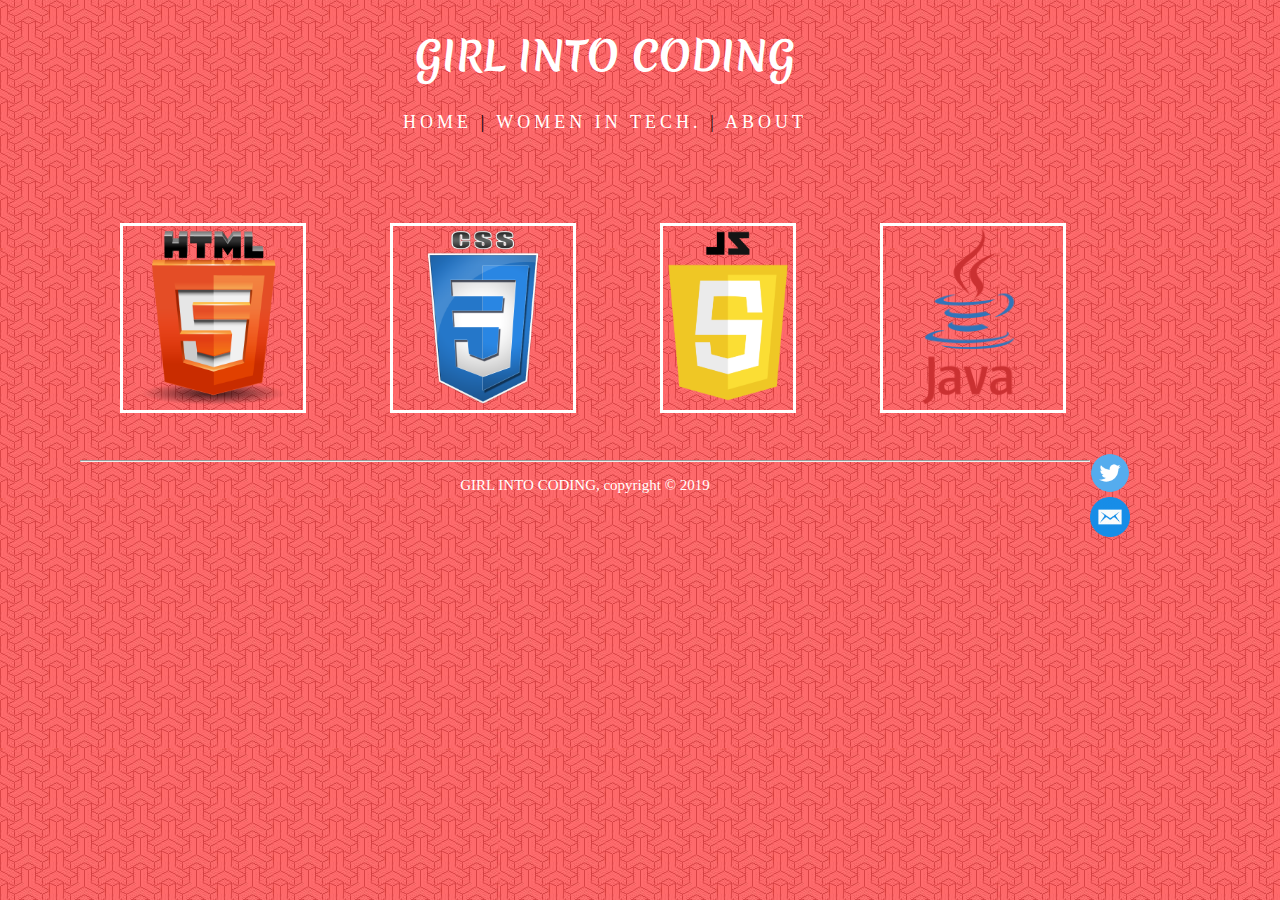
==== index.html @ 7a81c571 "1st change" ====
<!DOCTYPE html>
<html>
<head>
  <link rel="stylesheet" href="css/style.css">
  <link href="https://fonts.googleapis.com/css?family=Merienda" rel="stylesheet">
  <title>GIRL INTO CODING | Home</title>
</head>
<body   background= "images/pattern-07.jpg">
  <h1 id="title">GIRL INTO CODING</h1>
    <nav1>
      <p class="navigation1"><a href="index.html">HOME</a> | <a href="WomenInTech.html">WOMEN IN TECH.</a> | <a href="about.html">ABOUT</a></p>
    </nav1>

   <nav2 class="nav2">
     <a style="margin: 40px; display: inline-block; border-style: solid;" href="html.html"><img src="images/htmllogo.png" alt=" HTML logo" style="whidth:180px;height: 180px;"></a>
     <a style="margin: 40px; display: inline-block; border-style: solid;" href="css.html"><img src="images/csslogo.png" alt=" CSS logo" style="whidth:180px;height: 180px;"></a>
     <a style="margin: 40px; display: inline-block; border-style: solid;" href="js.html"><img src="images/jslogo.png" alt="PHP logo" style="whidth:180px;height: 180px;"></a>
     <a style="margin: 40px; display: inline-block; border-style: solid;" href="js.html"><img src="images/javalogo.png" alt="JAVA logo" style="whidth:180px;height: 180px;"></a>
   </nav2>

<!-- add pictures linked to latest posts -->

   <SocialMedia class="logos">
     <a style="display: block;" href="https://twitter.com/soraya_charef"><img src="images/Twitter.png" alt="Twitter logo" style="whidth:40px;height: 40px;"></a>
     <a style="display: block;" href="#"><img src="images/mail-logo.png" alt="email logo" style="whidth:40px;height: 40px;"></a>
  </SocialMedia>






<footer>
  <hr>
  <p>GIRL INTO CODING, copyright &copy; 2019</p>
</footer>

</body>
</html>
---- css/style.css ----
body{
  font-size: 16px;
  margin-bottom: 100px;
  margin-right: 150px;
  margin-left: 80px;

}


#title{
  color: white;
  font-size: 40px;
  font-family: 'Merienda', cursive;
  text-align: center;
}

.navigation1 {
  text-decoration-color: white;
  font-size: 18px;
  margin: 0px 0px 50px 0px;
  text-align: center;
  letter-spacing: 4px;
  position: sticky;
}

a {
  color: white;
  text-decoration: none;
}



.logos {
  float: right;
}

footer{
  color: white;
  font-size: 15px;
  text-align: center;
}
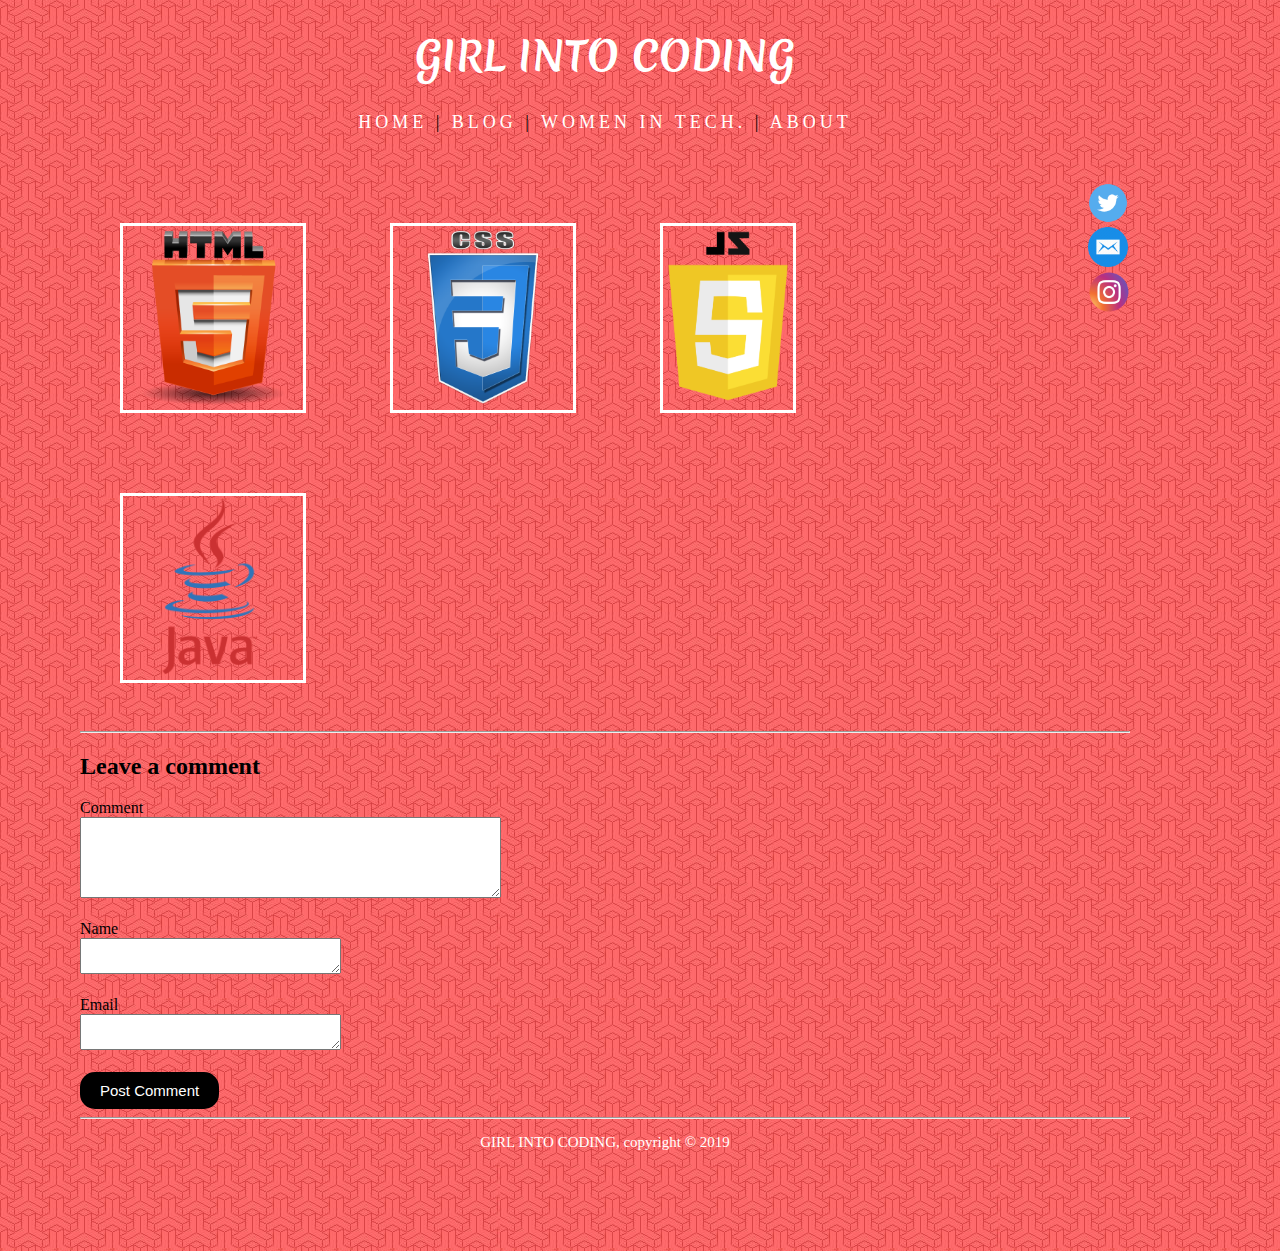
==== commit d2588ce0: "addings" ====
--- a/index.html
+++ b/index.html
@@ -1,3 +1,4 @@
+
 <!DOCTYPE html>
 <html>
 <head>
@@ -8,27 +9,47 @@
 <body   background= "images/pattern-07.jpg">
   <h1 id="title">GIRL INTO CODING</h1>
     <nav1>
-      <p class="navigation1"><a href="index.html">HOME</a> | <a href="WomenInTech.html">WOMEN IN TECH.</a> | <a href="about.html">ABOUT</a></p>
+      <p class="navigation1"><a href="index.html">HOME</a> | <a href="blog.html">BLOG</a> | <a href="WomenInTech.html">WOMEN IN TECH.</a> | <a href="about.html">ABOUT</a></p>
     </nav1>
+    <SocialMedia class="logos">
+      <a style="display: block;" href="https://twitter.com/soraya_charef"><img src="images/Twitter.png" alt="Twitter logo" style="whidth:40px;height: 40px;"></a>
+      <a style="display: block;" href="#"><img src="images/mail-logo.png" alt="email logo" style="whidth:40px;height: 40px;"></a>
+      <a style="display: block;" href="#"><img src="images/instagram-logo.png" alt="Instagram logo" style="whidth:42px;height: 42px;"></a>
+   </SocialMedia>
 
    <nav2 class="nav2">
      <a style="margin: 40px; display: inline-block; border-style: solid;" href="html.html"><img src="images/htmllogo.png" alt=" HTML logo" style="whidth:180px;height: 180px;"></a>
      <a style="margin: 40px; display: inline-block; border-style: solid;" href="css.html"><img src="images/csslogo.png" alt=" CSS logo" style="whidth:180px;height: 180px;"></a>
      <a style="margin: 40px; display: inline-block; border-style: solid;" href="js.html"><img src="images/jslogo.png" alt="PHP logo" style="whidth:180px;height: 180px;"></a>
-     <a style="margin: 40px; display: inline-block; border-style: solid;" href="js.html"><img src="images/javalogo.png" alt="JAVA logo" style="whidth:180px;height: 180px;"></a>
+     <a style="margin: 40px; display: inline-block; border-style: solid;" href="java.html"><img src="images/javalogo.png" alt="JAVA logo" style="whidth:180px;height: 180px;"></a>
    </nav2>
 
-<!-- add pictures linked to latest posts -->
+  
 
-   <SocialMedia class="logos">
-     <a style="display: block;" href="https://twitter.com/soraya_charef"><img src="images/Twitter.png" alt="Twitter logo" style="whidth:40px;height: 40px;"></a>
-     <a style="display: block;" href="#"><img src="images/mail-logo.png" alt="email logo" style="whidth:40px;height: 40px;"></a>
-  </SocialMedia>
+<!-- Comment section -->
+<hr>
+<h2>Leave a comment</h2>
 
-
-
-
-
+<div class="page-container">
+<form action="" method="post" class="main">
+	<label>Comment</label>
+  <br>
+	<textarea class="form-text" name="comment" id="comment" rows="5" cols="50" required="required"></textarea>
+  <br>
+  <br>
+  <label>Name</label>
+	<br>
+  <textarea class="form-text" name="name" id="name" rows="2" cols="30" required="required"></textarea>
+  <br>
+  <br>
+	<label>Email</label>
+  <br>
+  <textarea class="form-text" name="email" id="email" rows="2" cols="30" required="required"></textarea>
+  <br>
+  <br>
+	<input type="submit" class="form-submit" name="new_comment" value="Post Comment">
+</form>
+</div>
 
 <footer>
   <hr>
--- a/css/style.css
+++ b/css/style.css
@@ -34,6 +34,25 @@
   float: right;
 }
 
+.form-submit{
+  display: inline-block;
+  padding: 10px 20px;
+  font-size: 15px;
+  cursor: pointer;
+  text-align: center;
+  text-decoration: none;
+  outline: none;
+  color: #fff;
+  background-color: black;
+  border: none;
+  border-radius: 15px;
+}
+
+.form-submit:hover {background-color: grey}
+
+
+
+
 footer{
   color: white;
   font-size: 15px;
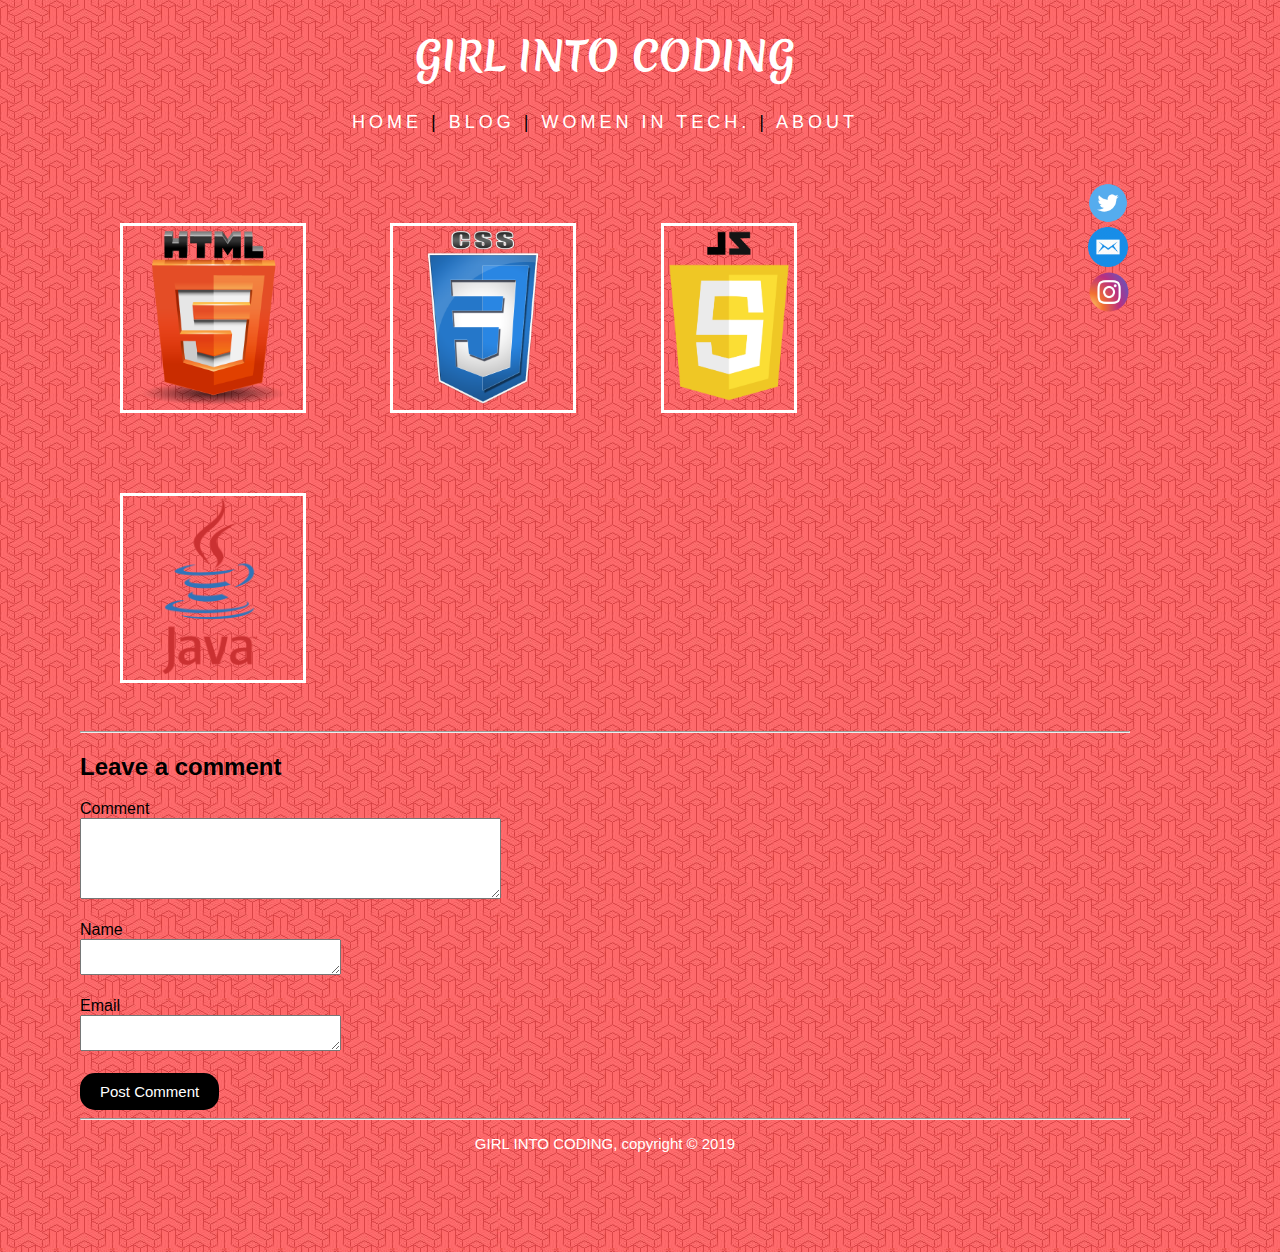
==== commit 1ed63e28: "social media" ====
--- a/index.html
+++ b/index.html
@@ -13,8 +13,8 @@
     </nav1>
     <SocialMedia class="logos">
       <a style="display: block;" href="https://twitter.com/soraya_charef"><img src="images/Twitter.png" alt="Twitter logo" style="whidth:40px;height: 40px;"></a>
-      <a style="display: block;" href="#"><img src="images/mail-logo.png" alt="email logo" style="whidth:40px;height: 40px;"></a>
-      <a style="display: block;" href="#"><img src="images/instagram-logo.png" alt="Instagram logo" style="whidth:42px;height: 42px;"></a>
+      <a style="display: block;" href="https://mail.google.com/mail/u/1/#inbox"><img src="images/mail-logo.png" alt="email logo" style="whidth:40px;height: 40px;"></a>
+      <a style="display: block;" href="https://www.instagram.com/girlintocoding/"><img src="images/instagram-logo.png" alt="Instagram logo" style="whidth:42px;height: 42px;"></a>
    </SocialMedia>
 
    <nav2 class="nav2">
@@ -24,7 +24,7 @@
      <a style="margin: 40px; display: inline-block; border-style: solid;" href="java.html"><img src="images/javalogo.png" alt="JAVA logo" style="whidth:180px;height: 180px;"></a>
    </nav2>
 
-  
+
 
 <!-- Comment section -->
 <hr>
--- a/css/style.css
+++ b/css/style.css
@@ -1,5 +1,6 @@
 body{
   font-size: 16px;
+  font-family:sans-serif;
   margin-bottom: 100px;
   margin-right: 150px;
   margin-left: 80px;
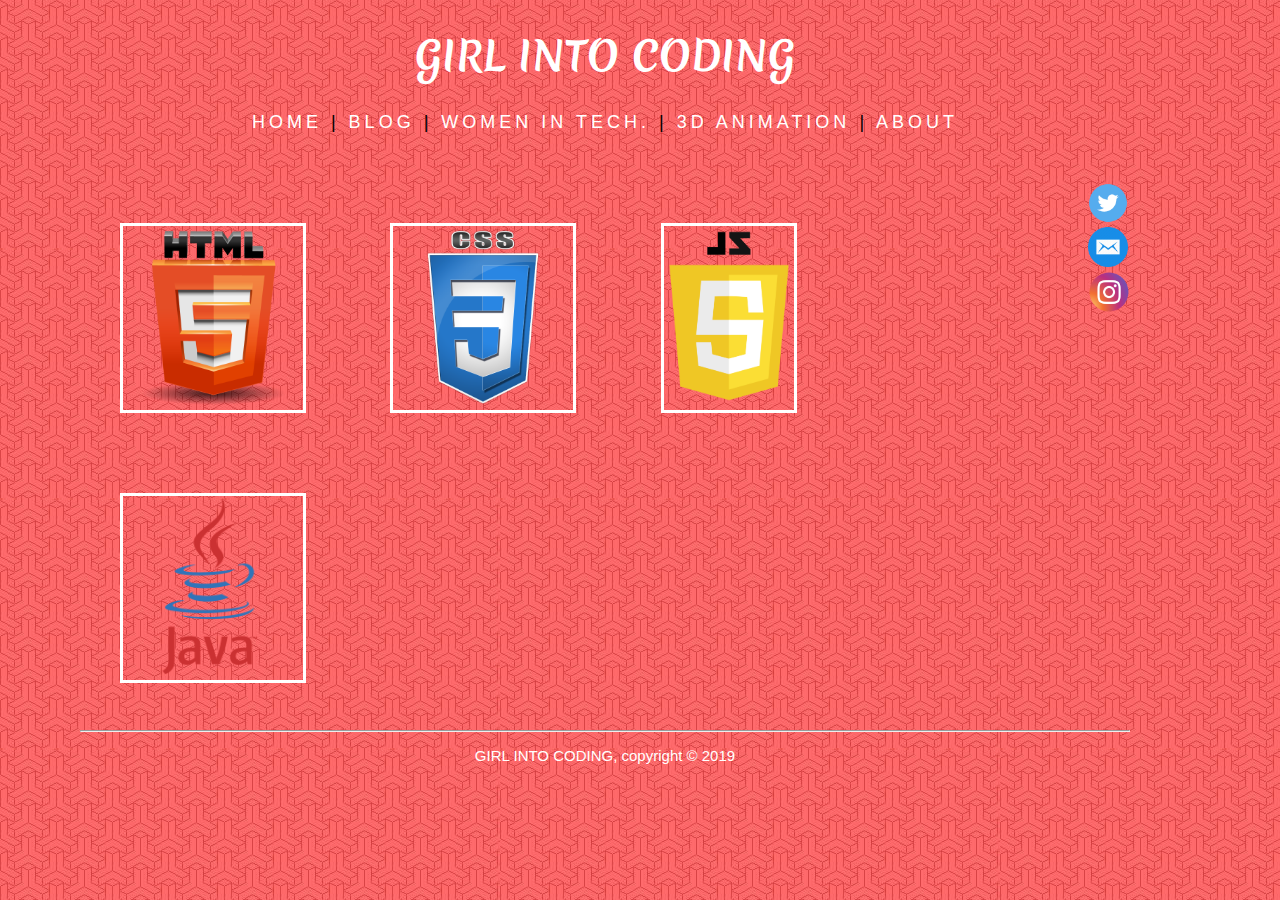
==== commit b4c6c7d0: "new design" ====
--- a/index.html
+++ b/index.html
@@ -1,4 +1,3 @@
-
 <!DOCTYPE html>
 <html>
 <head>
@@ -9,11 +8,11 @@
 <body   background= "images/pattern-07.jpg">
   <h1 id="title">GIRL INTO CODING</h1>
     <nav1>
-      <p class="navigation1"><a href="index.html">HOME</a> | <a href="blog.html">BLOG</a> | <a href="WomenInTech.html">WOMEN IN TECH.</a> | <a href="about.html">ABOUT</a></p>
+      <p class="navigation1"><a href="index.html">HOME</a> | <a href="blog.html">BLOG</a> | <a href="WomenInTech.html">WOMEN IN TECH.</a> | <a href="animation.html">3D ANIMATION</a> | <a href="about.html">ABOUT</a></p>
     </nav1>
     <SocialMedia class="logos">
       <a style="display: block;" href="https://twitter.com/soraya_charef"><img src="images/Twitter.png" alt="Twitter logo" style="whidth:40px;height: 40px;"></a>
-      <a style="display: block;" href="https://mail.google.com/mail/u/1/#inbox"><img src="images/mail-logo.png" alt="email logo" style="whidth:40px;height: 40px;"></a>
+      <a style="display: block;" href="#"><img src="images/mail-logo.png" alt="email logo" style="whidth:40px;height: 40px;"></a>
       <a style="display: block;" href="https://www.instagram.com/girlintocoding/"><img src="images/instagram-logo.png" alt="Instagram logo" style="whidth:42px;height: 42px;"></a>
    </SocialMedia>
 
@@ -24,33 +23,6 @@
      <a style="margin: 40px; display: inline-block; border-style: solid;" href="java.html"><img src="images/javalogo.png" alt="JAVA logo" style="whidth:180px;height: 180px;"></a>
    </nav2>
 
-
-
-<!-- Comment section -->
-<hr>
-<h2>Leave a comment</h2>
-
-<div class="page-container">
-<form action="" method="post" class="main">
-	<label>Comment</label>
-  <br>
-	<textarea class="form-text" name="comment" id="comment" rows="5" cols="50" required="required"></textarea>
-  <br>
-  <br>
-  <label>Name</label>
-	<br>
-  <textarea class="form-text" name="name" id="name" rows="2" cols="30" required="required"></textarea>
-  <br>
-  <br>
-	<label>Email</label>
-  <br>
-  <textarea class="form-text" name="email" id="email" rows="2" cols="30" required="required"></textarea>
-  <br>
-  <br>
-	<input type="submit" class="form-submit" name="new_comment" value="Post Comment">
-</form>
-</div>
-
 <footer>
   <hr>
   <p>GIRL INTO CODING, copyright &copy; 2019</p>
